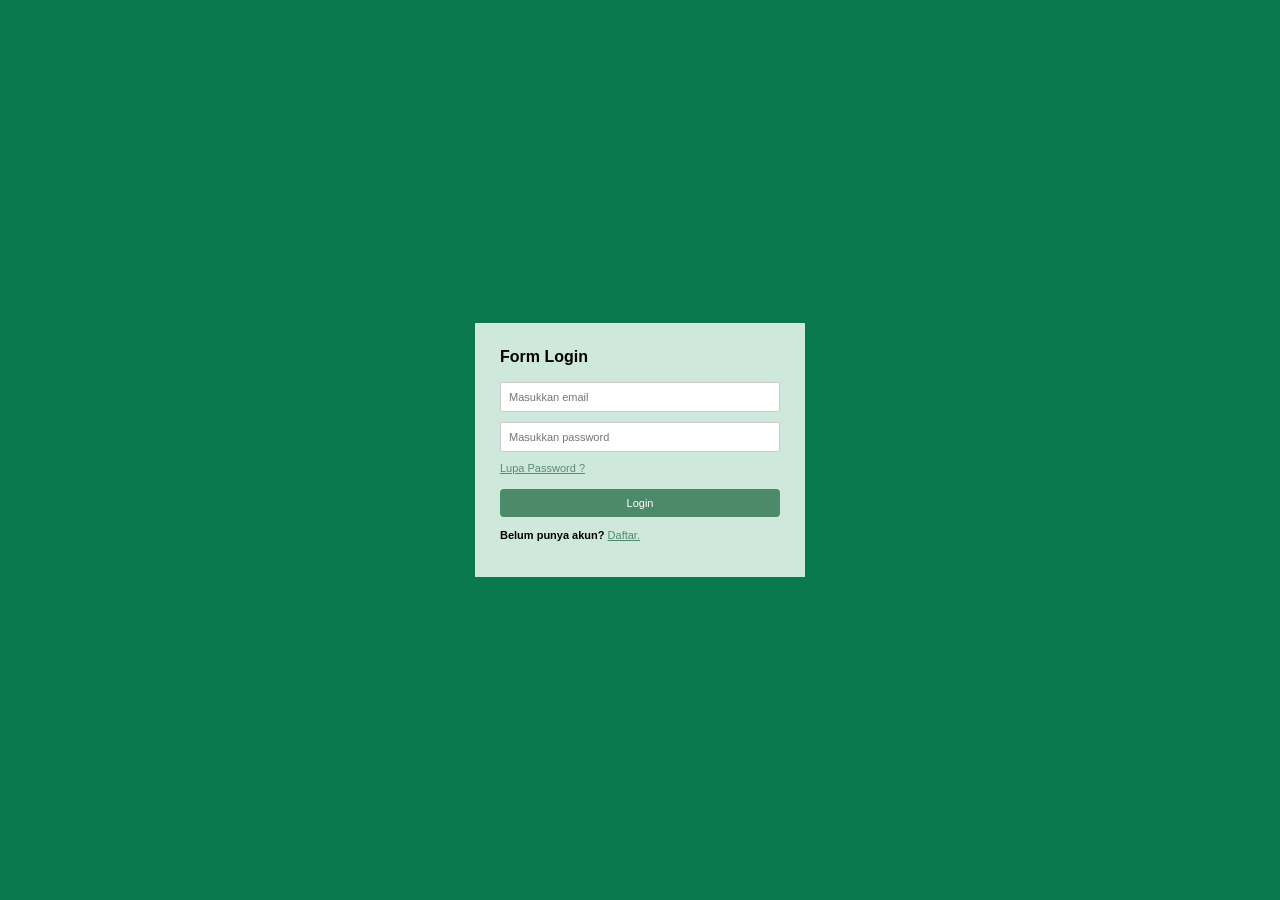
==== index.html @ b95c14e4 "Rename login.html to index.html" ====
<!DOCTYPE html>
<html>
<head>
    <title>Form Login</title>
    <link rel="stylesheet" href="style-login.css">
</head>
<body>
    <div class="form-container">
        <h3>Form Login</h3>
        <input type="text" placeholder="Masukkan email">
        <input type="text" placeholder="Masukkan password">
        <a href="#" class="lupa">Lupa Password ?</a>
        <button onclick="alert('Login Berhasil')">Login</button>
        <p class="bawah">Belum punya akun? <a href="registrasi.html">Daftar.</a></p>
    </div>
</body>
</html>
---- style-login.css ----
body{
    background-color: #0a7a4c;
    font-family: Arial, sans-serif;
    display: flex;
    justify-content: center;
    align-items: center;
    height: 100vh;
    margin: 0;
}
.form-container{
    background-color: #cfe8dc;
    width: 280px;
    padding: 25px;
}
.form-container h3{
    margin-top: 0;
    font-size: 16px;
    color: #000;
}
.form-container input{
    width: 100%;
    padding: 8px;
    margin-bottom: 10px;
    border: 1px solid #ccc;
    font-size: 11px;
    box-sizing: border-box;
}
.lupa{
    display: block;
    font-size: 11px;
    color: #5a8a7a;
    margin-bottom: 15px;
    text-decoration: underline;
}
.form-container button{
    width: 100%;
    background-color: #4d8a6a;
    color: white;
    border: none;
    padding: 8px;
    font-size: 11px;
    cursor: pointer;
    border-radius: 4px;
}
.bawah{
    font-size: 11px;
    margin-top: 12px;
    font-weight: bold;
}
.bawah a{
    color: #4d8a6a;
    text-decoration: underline;
    font-weight: normal;
}
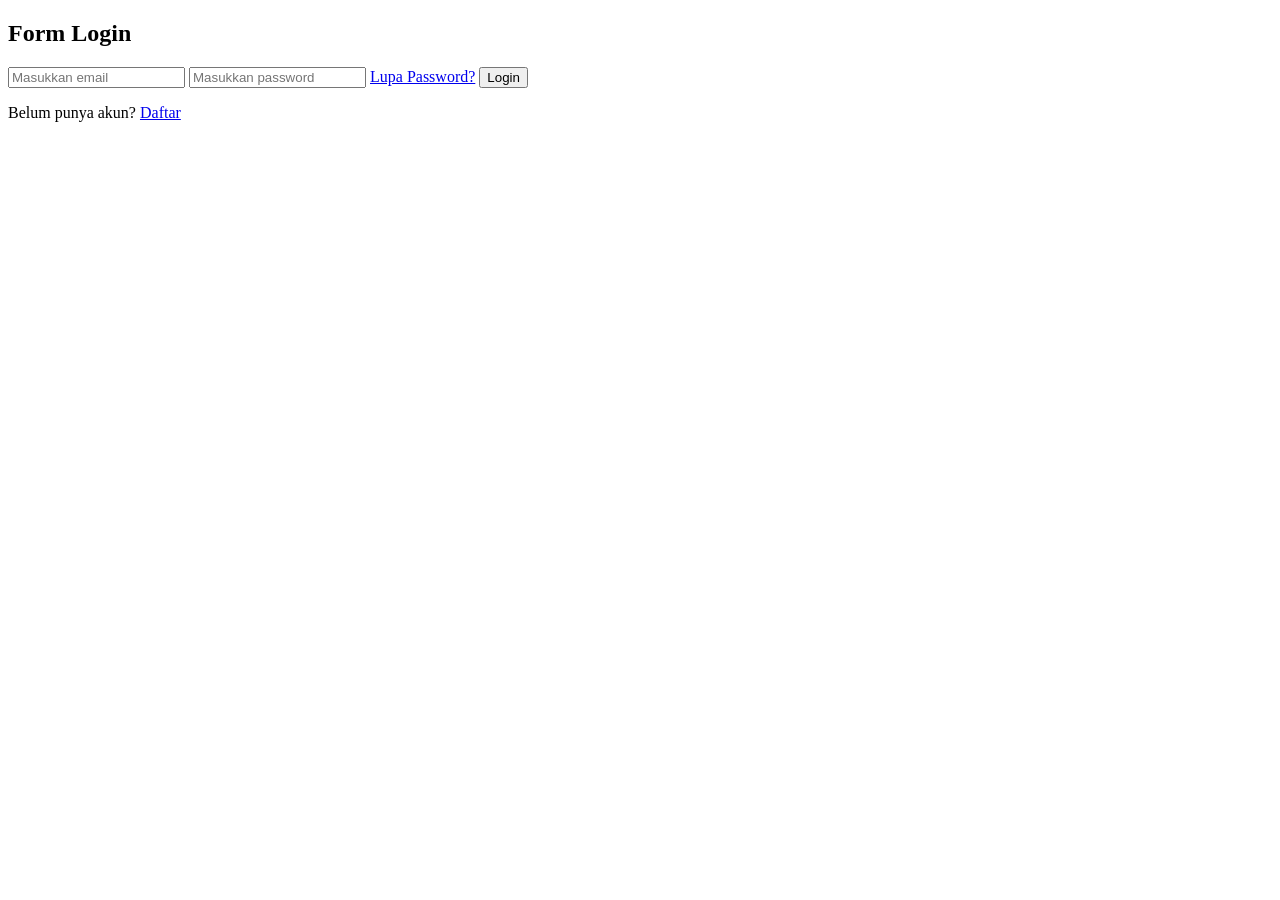
==== commit 7da6c52a: "Update index.html" ====
--- a/index.html
+++ b/index.html
@@ -1,17 +1,65 @@
 <!DOCTYPE html>
-<html>
+<html lang="id">
 <head>
-    <title>Form Login</title>
-    <link rel="stylesheet" href="style-login.css">
+    <meta charset="UTF-8">
+    <meta name="viewport" content="width=device-width, initial-scale=1.0">
+    <title>Form Login dan Registrasi</title>
+    <link rel="stylesheet" href="style.css">
 </head>
 <body>
-    <div class="form-container">
-        <h3>Form Login</h3>
-        <input type="text" placeholder="Masukkan email">
-        <input type="text" placeholder="Masukkan password">
-        <a href="#" class="lupa">Lupa Password ?</a>
-        <button onclick="alert('Login Berhasil')">Login</button>
-        <p class="bawah">Belum punya akun? <a href="registrasi.html">Daftar.</a></p>
+
+    <div class="container">
+
+        <!-- FORM LOGIN -->
+        <div class="form-box" id="loginForm">
+            <h2>Form Login</h2>
+
+            <form>
+                <input type="email" placeholder="Masukkan email" required>
+                <input type="password" placeholder="Masukkan password" required>
+
+                <a href="#" class="forgot">Lupa Password?</a>
+
+                <button type="submit">Login</button>
+            </form>
+
+            <p>Belum punya akun?
+                <a href="#" onclick="showRegister(event)">Daftar</a>
+            </p>
+        </div>
+
+        <!-- FORM REGISTRASI -->
+        <div class="form-box" id="registerForm" style="display: none;">
+            <h2>Form Registrasi</h2>
+
+            <form>
+                <input type="email" placeholder="Masukkan email" required>
+                <input type="password" placeholder="Masukkan password" required>
+                <input type="password" placeholder="Masukkan ulang password" required>
+
+                <button type="submit">Daftar</button>
+            </form>
+
+            <p>Sudah punya akun?
+                <a href="#" onclick="showLogin(event)">Login</a>
+            </p>
+        </div>
+
     </div>
+
+    <script>
+        function showRegister(event) {
+            event.preventDefault();
+            document.getElementById("loginForm").style.display = "none";
+            document.getElementById("registerForm").style.display = "block";
+        }
+
+        function showLogin(event) {
+            event.preventDefault();
+            document.getElementById("registerForm").style.display = "none";
+            document.getElementById("loginForm").style.display = "block";
+        }
+    </script>
+
 </body>
 </html>
